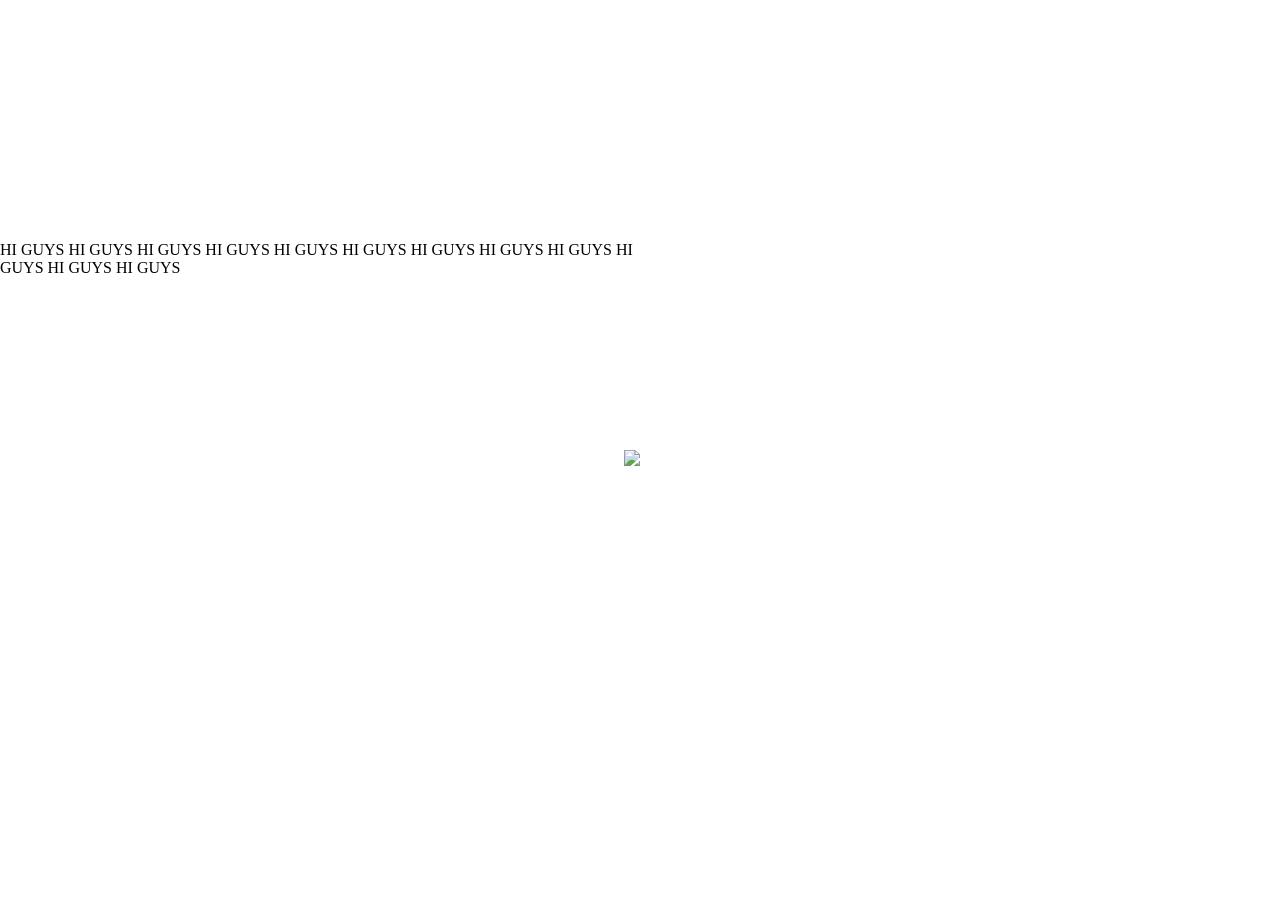
==== index.html @ c8338224 "Update index.html" ====
<!doctype HTML>
<head>
    <meta charset="UTF-8">
    <meta name="viewport" content="width=device-width, initial-scale=1.0">
    <meta http-equiv="X-UA-Compatible" content="i-e edge">
    <title>placeholder!</title>
    <link rel="stylesheet" href="placeholder_style.css">
    <!-- <script src="file.js" defer=""></script> -->
    <!-- <link rel="icon" href="sigma.png"> -->
</head>
<body>
    <div>
        <p class="text">
            HI GUYS
            HI GUYS
            HI GUYS
            HI GUYS
            HI GUYS
            HI GUYS
            HI GUYS
            HI GUYS
            HI GUYS
            HI GUYS
            HI GUYS
            HI GUYS
        </p>
        <img src="https://qiinr.nekoweb.org/othermedia/toby_fox.gif" class="dog"></img>
    </div>
</body>
---- placeholder_style.css ----
@keyframes dog {
    0% {
        transform: rotateX(0deg) rotateY(0deg);
    }
    25% {
        transform: rotateY(90deg)
    }
    50% {
        transform: rotateX(180deg) rotateY(-180deg);
    }
    75% {
        transform: rotateY(-235deg);
    }
    100% {
        transform: rotateX(360deg) rotateY(-360deg);
    }
}

.dog {
    animation: dog 2s infinite;
    right: 50%;
    top: 50%;
    position: absolute;
}

.text {
    position: absolute;
    right: 50%;
    top: 25%;
}
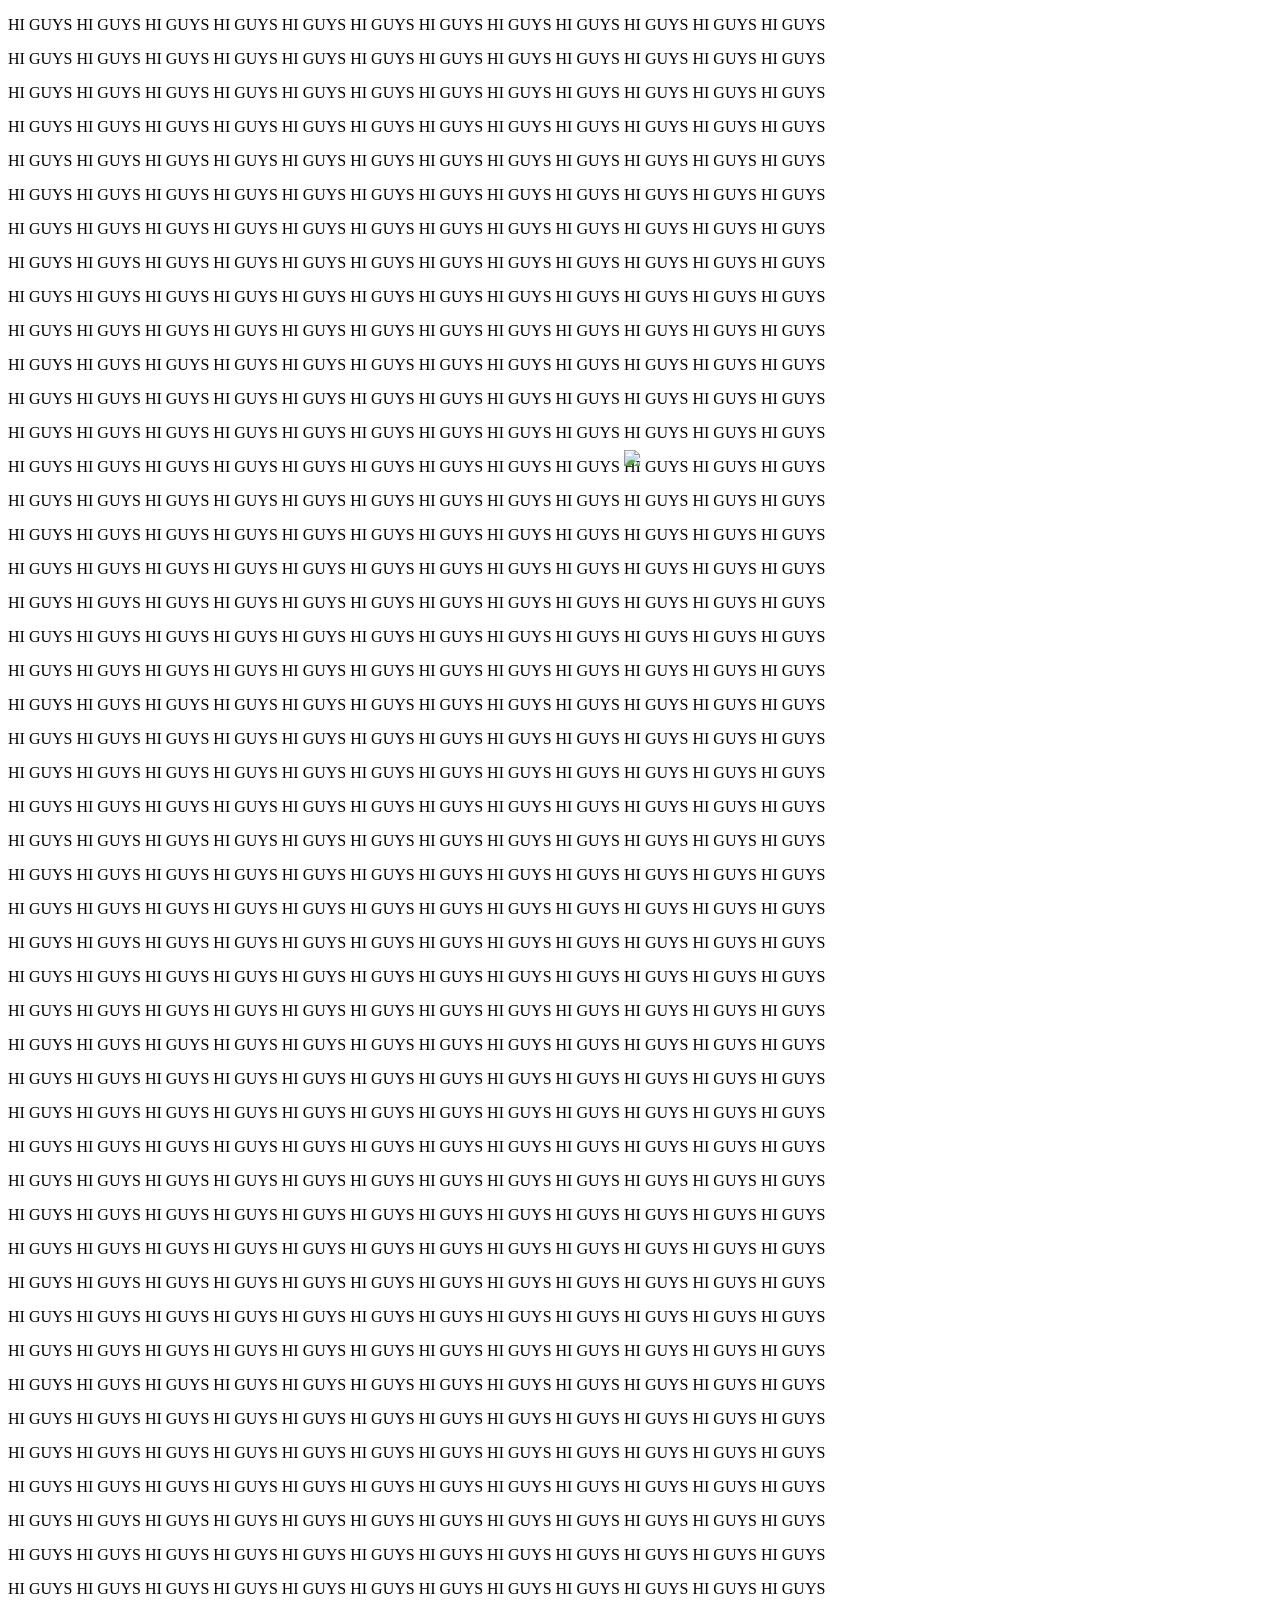
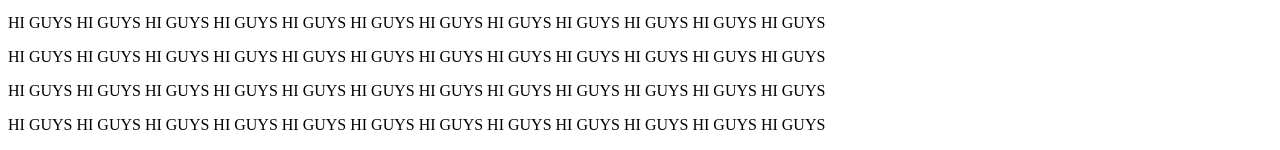
==== commit 4251d80e: "Update index.html" ====
--- a/index.html
+++ b/index.html
@@ -5,12 +5,12 @@
     <meta http-equiv="X-UA-Compatible" content="i-e edge">
     <title>placeholder!</title>
     <link rel="stylesheet" href="placeholder_style.css">
-    <!-- <script src="file.js" defer=""></script> -->
+    <script src="placeholder_js.js" defer=""></script>
     <!-- <link rel="icon" href="sigma.png"> -->
 </head>
 <body>
     <div>
-        <p class="text">
+        <p class="text" id = "uselesslol">
             HI GUYS
             HI GUYS
             HI GUYS
@@ -24,6 +24,7 @@
             HI GUYS
             HI GUYS
         </p>
+        <div id="trail"></div>
         <img src="https://qiinr.nekoweb.org/othermedia/toby_fox.gif" class="dog"></img>
     </div>
 </body>
--- a/placeholder_style.css
+++ b/placeholder_style.css
@@ -16,6 +16,24 @@
     }
 }
 
+@keyframes lalalalala {
+    0% {
+        transform: rotateY(0deg);
+    }
+    25% {
+        transform: rotateY(90deg)
+    }
+    50% {
+        transform: rotateY(-180deg);
+    }
+    75% {
+        transform: rotateY(-235deg);
+    }
+    100% {
+        transform: rotateY(-360deg);
+    }
+}
+
 .dog {
     animation: dog 2s infinite;
     right: 50%;
@@ -24,7 +42,8 @@
 }
 
 .text {
-    position: absolute;
-    right: 50%;
-    top: 25%;
+    /* position: absolute; */
+    animation: lalalalala 5s infinite;
+    /* right: 50%; */
+    /* top: 25%; */
 }
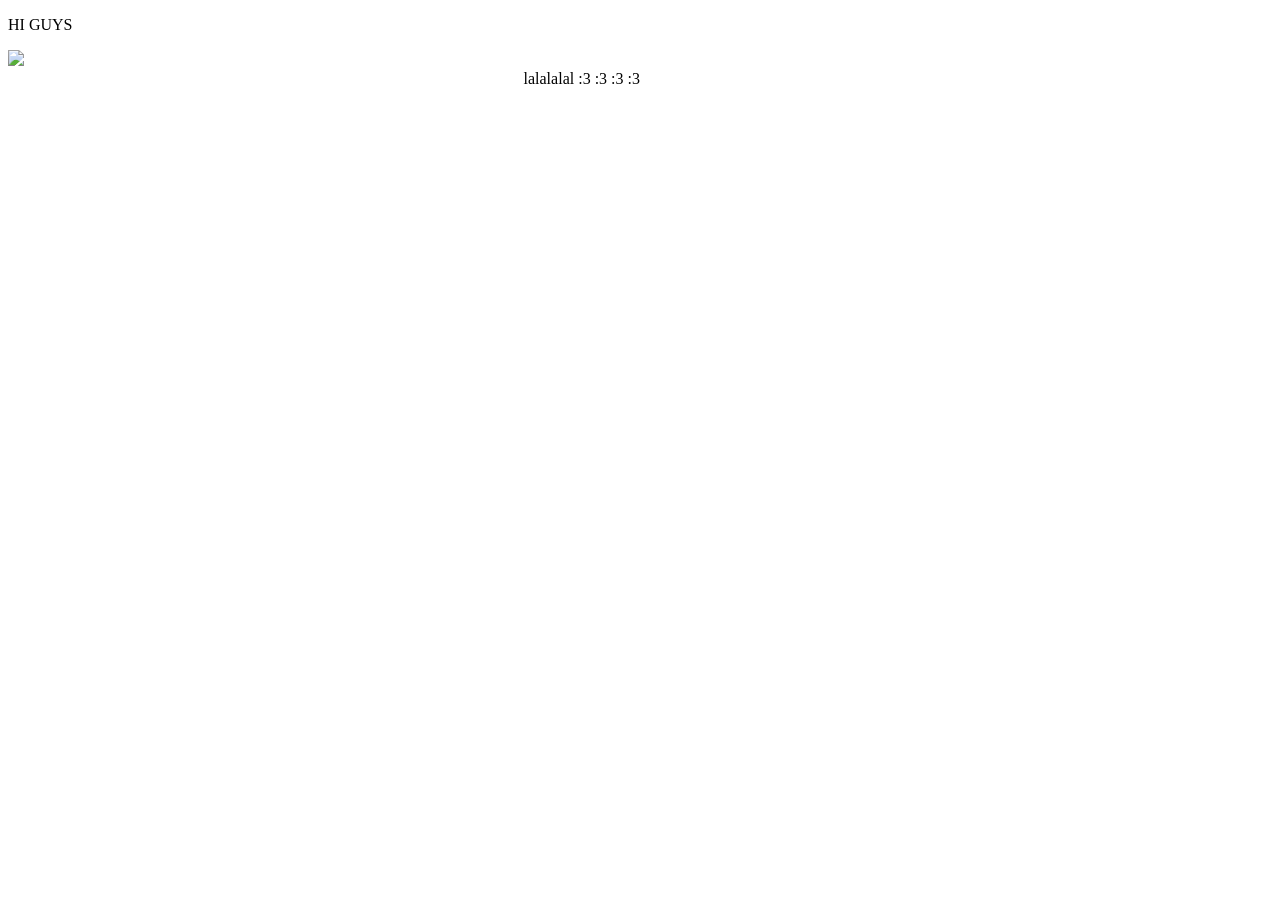
==== commit 84bbe324: "fixed name" ====
--- a/index.html
+++ b/index.html
@@ -4,27 +4,16 @@
     <meta name="viewport" content="width=device-width, initial-scale=1.0">
     <meta http-equiv="X-UA-Compatible" content="i-e edge">
     <title>placeholder!</title>
-    <link rel="stylesheet" href="placeholder_style.css">
-    <script src="placeholder_js.js" defer=""></script>
+    <link rel="stylesheet" href="placeholder2_style.css">
+    <script src="placeholder2_ts.js" defer=""></script> <!--transpiled from placeholder2_ts.ts-->
     <!-- <link rel="icon" href="sigma.png"> -->
 </head>
-<body>
+<body id="body">
     <div>
         <p class="text" id = "uselesslol">
-            HI GUYS
-            HI GUYS
-            HI GUYS
-            HI GUYS
-            HI GUYS
-            HI GUYS
-            HI GUYS
-            HI GUYS
-            HI GUYS
-            HI GUYS
-            HI GUYS
             HI GUYS
         </p>
         <div id="trail"></div>
         <img src="https://qiinr.nekoweb.org/othermedia/toby_fox.gif" class="dog"></img>
     </div>
-</body>
+</body> 
--- a/placeholder2_style.css
+++ b/placeholder2_style.css
@@ -0,0 +1,18 @@
+@keyframes wowie {
+    0% {
+        transform: translateY(0px);
+    }
+    25% {
+        transform: translate(30px, 70px);
+    }
+    50% {
+        transform: translate(-30px, 110px)
+    }
+    100% {
+        transform: translateY(0px);
+    }
+}
+
+.cool {
+    animation: wowie 5s infinite;
+}
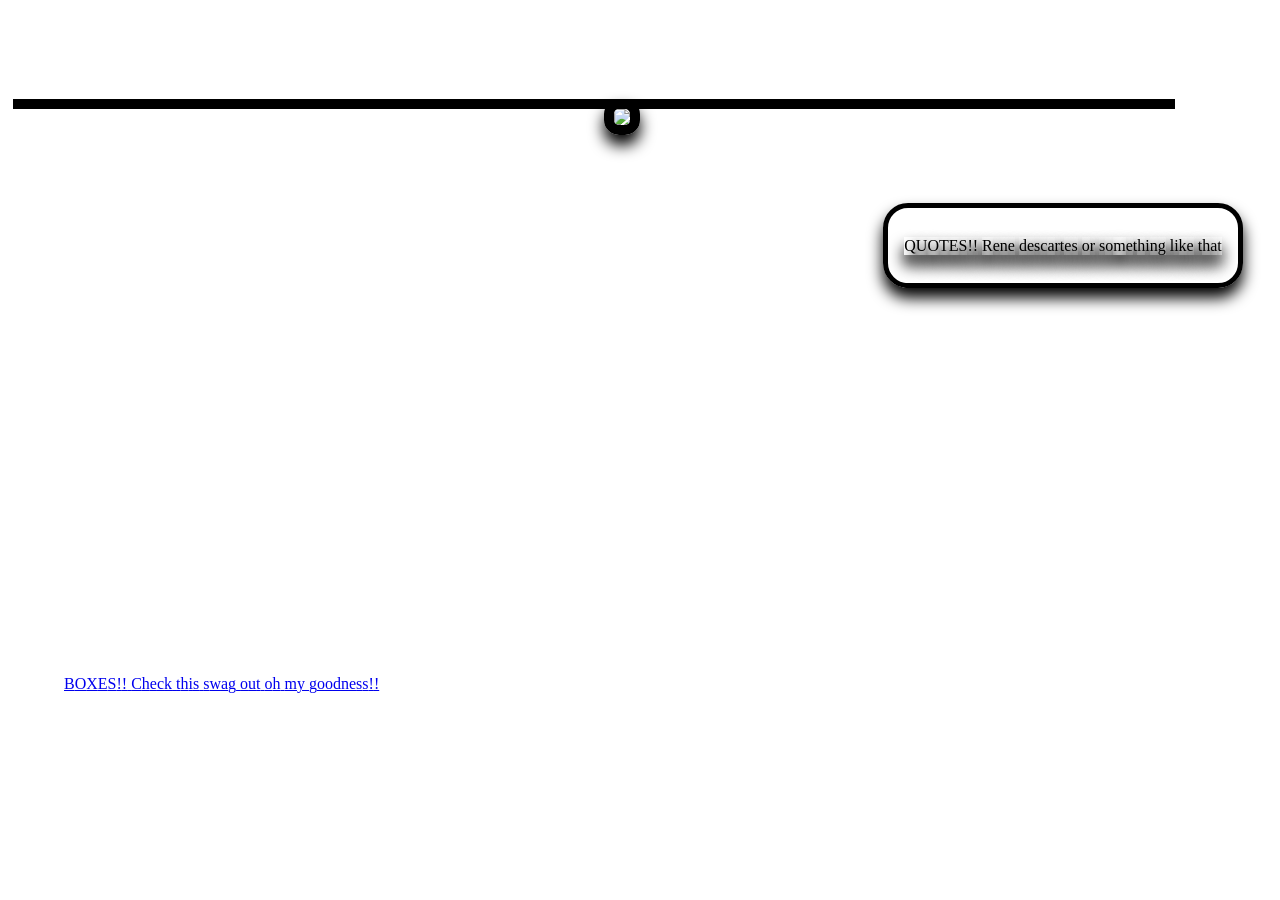
==== commit 6ae356ba: "REDO STFFFFF" ====
--- a/index.html
+++ b/index.html
@@ -9,11 +9,17 @@
     <!-- <link rel="icon" href="sigma.png"> -->
 </head>
 <body id="body">
-    <div>
-        <p class="text" id = "uselesslol">
+    <div id="topbar"></div>
+    <div id="drift_container"></div>
+    <div id="maincontent">
+        <!-- <p class="text" id = "uselesslol">
             HI GUYS
-        </p>
+        </p> -->
         <div id="trail"></div>
-        <img src="https://qiinr.nekoweb.org/othermedia/toby_fox.gif" class="dog"></img>
+        <img src="https://qiinr.nekoweb.org/othermedia/toby_fox.gif" id="dog"></img>
+    </div>
+
+    <div id="quotes">
+
     </div>
 </body> 
--- a/placeholder2_style.css
+++ b/placeholder2_style.css
@@ -2,11 +2,8 @@
     0% {
         transform: translateY(0px);
     }
-    25% {
-        transform: translate(30px, 70px);
-    }
     50% {
-        transform: translate(-30px, 110px)
+        transform: translateY(20px);
     }
     100% {
         transform: translateY(0px);
@@ -15,4 +12,64 @@
 
 .cool {
     animation: wowie 5s infinite;
+}
+
+@keyframes popin {
+    0% {
+        font-size: 50px;
+        opacity: 0;
+    }
+    100% {
+        font-size: 20px;
+        opacity: 1;
+    }
+}
+
+/* ok actual style go */
+
+
+#topbar {
+    border: 5px solid black;
+  position: absolute;
+  top: 11%;
+  right: 105px;
+  width: 90vw;
+}
+/* to edit quote div, go to the .ts */
+#dog {
+    position: absolute;
+    right: 50%;
+    top: 11%;
+    border: 10px black solid;
+    border-radius: 15px;
+    box-shadow: black 0px 10px 15px;
+}
+
+/* drift */
+.drift_container {
+    user-select: none;
+    position: absolute;
+    width: 100%;
+    height: 100%;
+    left: 0;
+    top: 0; 
+    overflow-y: hidden;
+    overflow-x: hidden;
+  }
+  
+.drifter {
+    position: absolute;
+    --start-x: 0;
+    --start-y: 0;
+    --end-x: 0;
+    --end-y: 0;
+    animation: drift 5s cubic-bezier(0.45, 0, 0.55, 1) 1;
+    color: var(--black_recolor);
+    font-size: 0;
+    overflow-y: hidden;
+    overflow-x: hidden;
+}
+@keyframes drift {
+    0% {left: var(--end-x); top: var(--start-y); border: 10px solid black}
+    100% {left: var(--end-x); top: var(--end-y); border: 0px solid black; opacity: 0;}
 }
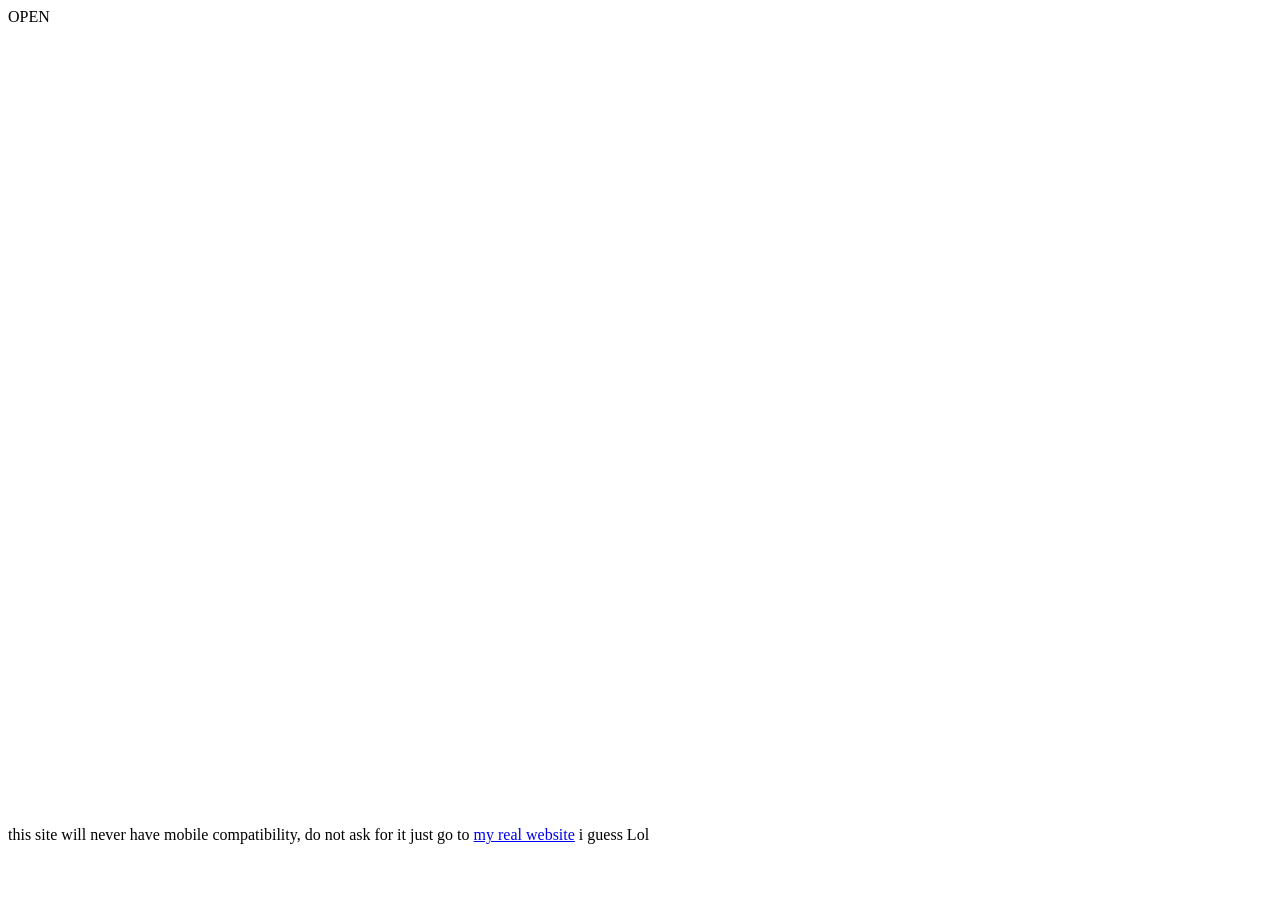
==== commit d4a15359: "pushy" ====
--- a/index.html
+++ b/index.html
@@ -6,20 +6,27 @@
     <title>placeholder!</title>
     <link rel="stylesheet" href="placeholder2_style.css">
     <script src="placeholder2_ts.js" defer=""></script> <!--transpiled from placeholder2_ts.ts-->
+    <script src="https://cdnjs.cloudflare.com/ajax/libs/howler/2.2.3/howler.core.min.js"></script>
     <!-- <link rel="icon" href="sigma.png"> -->
 </head>
 <body id="body">
-    <div id="topbar"></div>
-    <div id="drift_container"></div>
-    <div id="maincontent">
-        <!-- <p class="text" id = "uselesslol">
-            HI GUYS
-        </p> -->
-        <div id="trail"></div>
-        <img src="https://qiinr.nekoweb.org/othermedia/toby_fox.gif" id="dog"></img>
+    <div id="trigger">
+        OPEN
+    </div>
+    <div id="main">
+        <div id="topbar"></div>
+        <div id="drift_container"></div>
+        <div id="maincontent">
+            <!-- <p class="text" id = "uselesslol">
+                HI GUYS
+            </p> -->
+            <div id="trail"></div>
+            <img src="https://qiinr.nekoweb.org/othermedia/toby_fox.gif" id="dog"></img>
+        </div>
+        <div id="quotes">
+    
+        </div>
     </div>
 
-    <div id="quotes">
-
-    </div>
+    <p id="yeah">this site will never have mobile compatibility, do not ask for it just go to <a target="_blank" href="https://qiinr.nekoweb.org/">my real website</a> i guess Lol</p>
 </body> 
--- a/placeholder2_style.css
+++ b/placeholder2_style.css
@@ -10,30 +10,50 @@
     }
 }
 
+@keyframes float2 {
+    0% {
+        transform: translateY(0px);
+    }
+    25% {
+        transform: translateY(10px);
+    }
+    50% {
+        transform: translateY(-10px);
+    }
+    100% {
+        transform: translateY(0);
+    }
+}
+
 .cool {
     animation: wowie 5s infinite;
 }
 
 @keyframes popin {
     0% {
-        font-size: 50px;
         opacity: 0;
     }
     100% {
-        font-size: 20px;
         opacity: 1;
     }
 }
 
 /* ok actual style go */
 
+#main {
+    opacity: 0;
+}
+
+#trigger {
+
+}
 
 #topbar {
     border: 5px solid black;
-  position: absolute;
-  top: 11%;
-  right: 105px;
-  width: 90vw;
+    position: absolute;
+    top: calc(100vh - 90vh);
+    right: 105px;
+    width: 90vw;
 }
 /* to edit quote div, go to the .ts */
 #dog {
@@ -45,16 +65,50 @@
     box-shadow: black 0px 10px 15px;
 }
 
+#quotes_div {
+    transition: background-color 0.6s cubic-bezier(0.65, 0, 0.35, 1), 
+    color 0.6s cubic-bezier(0.65, 0, 0.35, 1), 
+    box-shadow 0.6s cubic-bezier(0.65, 0, 0.35, 1),
+    border-color 0.6s cubic-bezier(0.65, 0, 0.35, 1);
+}
+
+#quotes_div:hover {
+    cursor: pointer;
+    background-color: black;
+    box-shadow: black 0px 15px 15px !important;
+    color: white;
+    border-color: white !important;
+}
+
+#boxes_div {
+    transition: background-color 0.6s cubic-bezier(0.65, 0, 0.35, 1), 
+    color 0.6s cubic-bezier(0.65, 0, 0.35, 1), 
+    box-shadow 0.6s cubic-bezier(0.65, 0, 0.35, 1),
+    border-color 0.6s cubic-bezier(0.65, 0, 0.35, 1);
+}
+
+#boxes_div:hover {
+    cursor: pointer;
+    background-color: black;
+    box-shadow: black 0px 15px 15px !important;
+    color: white;
+    border-color: white !important;
+}
+
+#yeah {
+    position: absolute;
+    top: 90vh
+}
+
 /* drift */
-.drift_container {
+#drift_container {
     user-select: none;
     position: absolute;
     width: 100%;
     height: 100%;
     left: 0;
     top: 0; 
-    overflow-y: hidden;
-    overflow-x: hidden;
+    overflow: hidden;
   }
   
 .drifter {
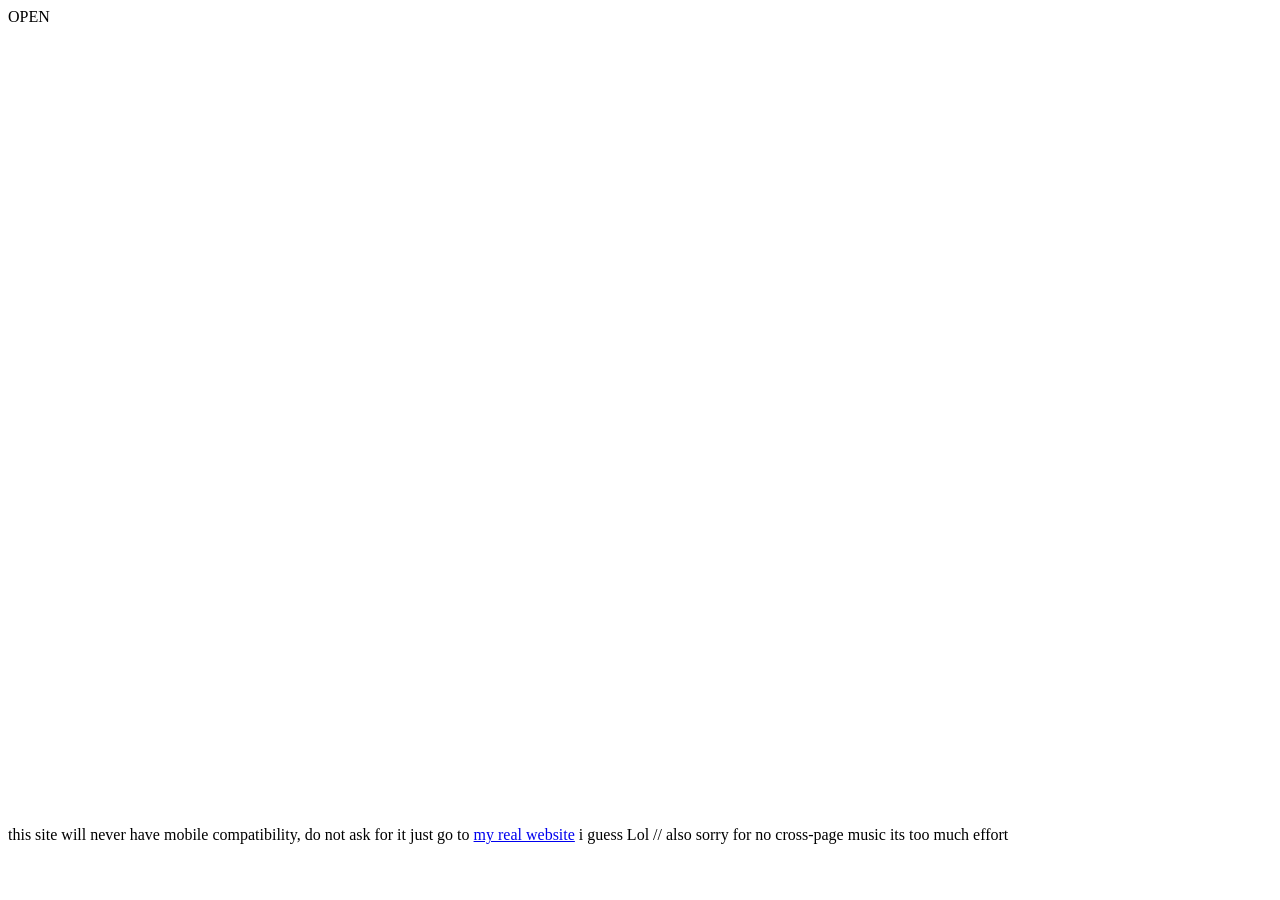
==== commit b5a4582b: "hi astrid hi hello Hiiiiiiiiiiiiiii sigma deuce :3 :3 :3" ====
--- a/index.html
+++ b/index.html
@@ -5,7 +5,9 @@
     <meta http-equiv="X-UA-Compatible" content="i-e edge">
     <title>placeholder!</title>
     <link rel="stylesheet" href="placeholder2_style.css">
+    <script src="music.js" defer=""></script>
     <script src="placeholder2_ts.js" defer=""></script> <!--transpiled from placeholder2_ts.ts-->
+
     <script src="https://cdnjs.cloudflare.com/ajax/libs/howler/2.2.3/howler.core.min.js"></script>
     <!-- <link rel="icon" href="sigma.png"> -->
 </head>
@@ -24,9 +26,9 @@
             <img src="https://qiinr.nekoweb.org/othermedia/toby_fox.gif" id="dog"></img>
         </div>
         <div id="quotes">
-    
+
         </div>
     </div>
 
-    <p id="yeah">this site will never have mobile compatibility, do not ask for it just go to <a target="_blank" href="https://qiinr.nekoweb.org/">my real website</a> i guess Lol</p>
+    <p id="yeah">this site will never have mobile compatibility, do not ask for it just go to <a target="_blank" href="https://qiinr.nekoweb.org/">my real website</a> i guess Lol // also sorry for no cross-page music its too much effort</p>
 </body> 
--- a/placeholder2_style.css
+++ b/placeholder2_style.css
@@ -42,30 +42,34 @@
 
 #main {
     opacity: 0;
+    display: none;
 }
 
-#trigger {
-
+#maincontent {
+    position: absolute;
 }
 
 #topbar {
     border: 5px solid black;
-    position: absolute;
-    top: calc(100vh - 90vh);
-    right: 105px;
+    position: static;
     width: 90vw;
+    display: flex;
+    transform: translate(100px, 70px);
 }
+
 /* to edit quote div, go to the .ts */
+
 #dog {
     position: absolute;
-    right: 50%;
-    top: 11%;
     border: 10px black solid;
     border-radius: 15px;
     box-shadow: black 0px 10px 15px;
+    display: flex;
+    transform: translate(975px, 65px);
 }
 
 #quotes_div {
+    
     transition: background-color 0.6s cubic-bezier(0.65, 0, 0.35, 1), 
     color 0.6s cubic-bezier(0.65, 0, 0.35, 1), 
     box-shadow 0.6s cubic-bezier(0.65, 0, 0.35, 1),
